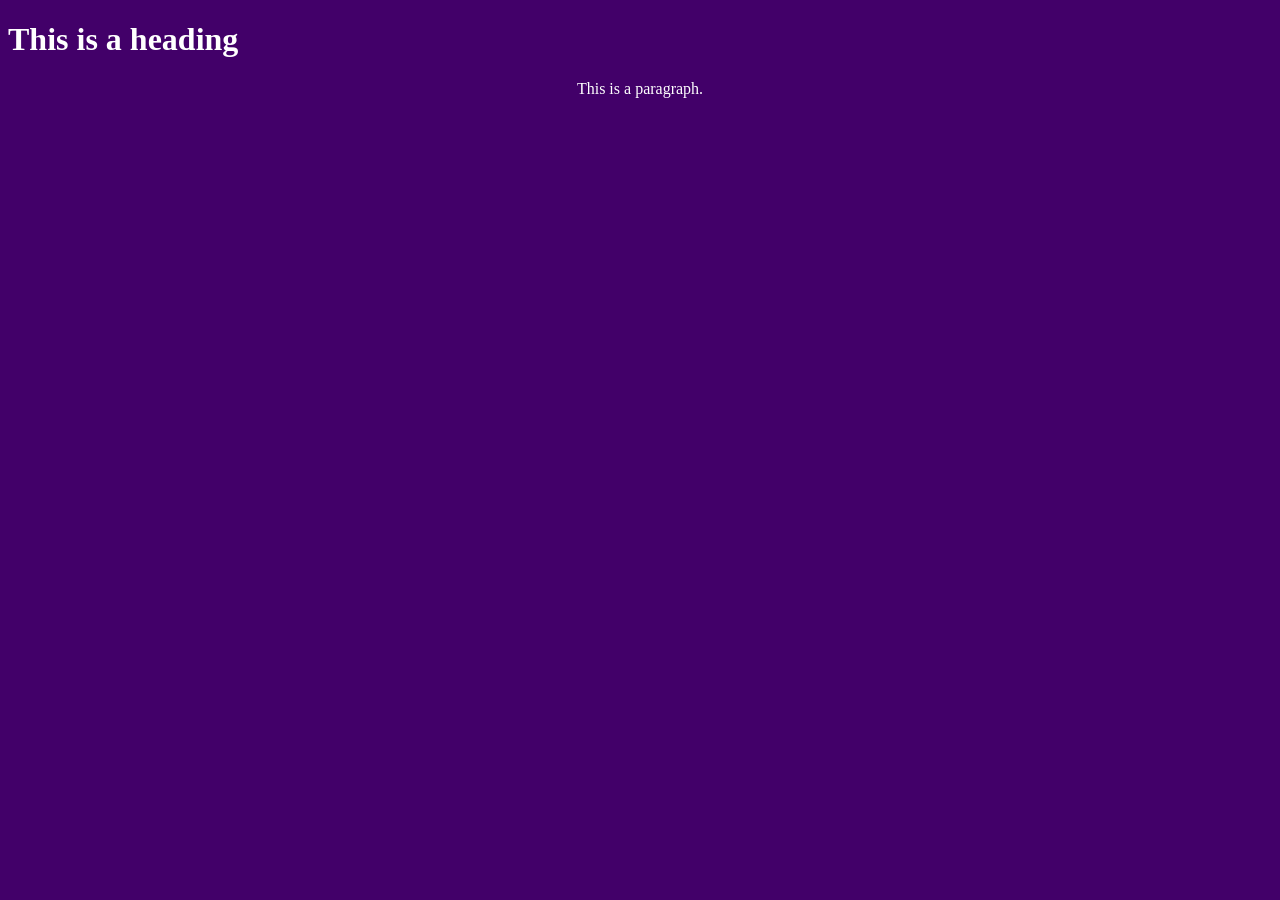
==== food-vibes-site.html @ e7d659e2 "initial commit with a basic webpage" ====
<!DOCTYPE html>
    <html>
        <head>
            <style>
                body {background-color: #420069;}
                h1   {color: rgb(255, 255, 255);}
                p    {color: rgb(255, 255, 255);
                        text-align: center;}
            </style>
        </head>
    <body>

        <h1>This is a heading</h1>
        <p>This is a paragraph.</p>

    </body>
</html>
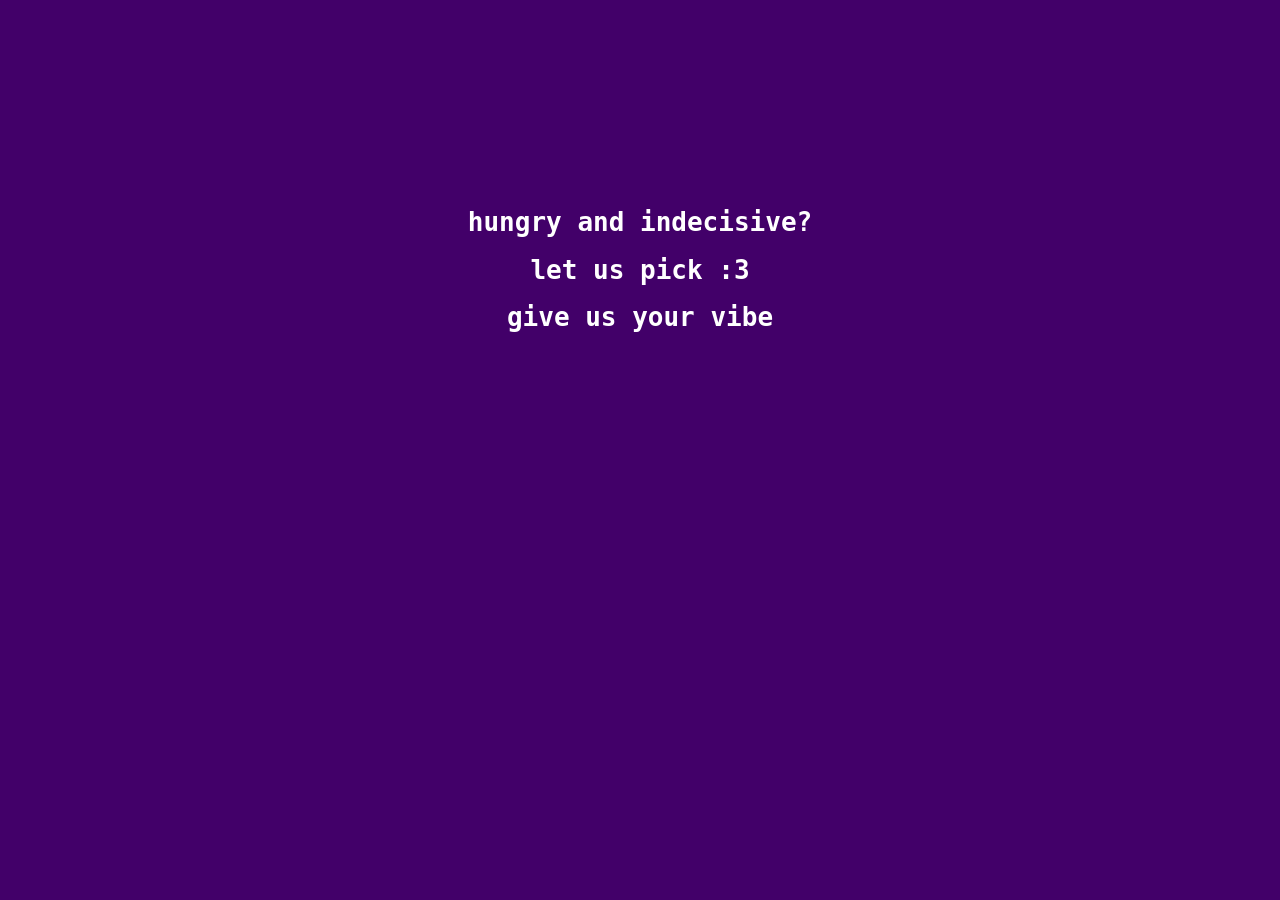
==== commit 82a83145: "adding words" ====
--- a/food-vibes-site.html
+++ b/food-vibes-site.html
@@ -3,15 +3,39 @@
         <head>
             <style>
                 body {background-color: #420069;}
-                h1   {color: rgb(255, 255, 255);}
+                .center-div   {color: rgb(255, 255, 255);
+                        text-align: center;
+                        font-family:monospace;
+                        border-radius: 1em;
+                        padding: 1em;
+                        position: absolute;
+                        top: 30%;
+                        left: 50%;
+                        margin-right: -50%;
+                        transform: translate(-50%, -50%);}
                 p    {color: rgb(255, 255, 255);
-                        text-align: center;}
+                        text-align: center;
+                        font-family:monospace;
+                        text-align: center;
+                        font-family:monospace;
+                        border-radius: 1em;
+                        padding: 1em;
+                        position: absolute;
+                        top: 40%;
+                        left: 50%;
+                        margin-right: -50%;
+                        transform: translate(-50%, -50%);}
             </style>
         </head>
     <body>
+        <div class = "center-div">
+            <h1>hungry and indecisive?</h1>
+            <h1>let us pick :3</h1>
+            <h1>give us your vibe</h1>
+        </div>
 
-        <h1>This is a heading</h1>
-        <p>This is a paragraph.</p>
+        
+        
 
     </body>
 </html>
